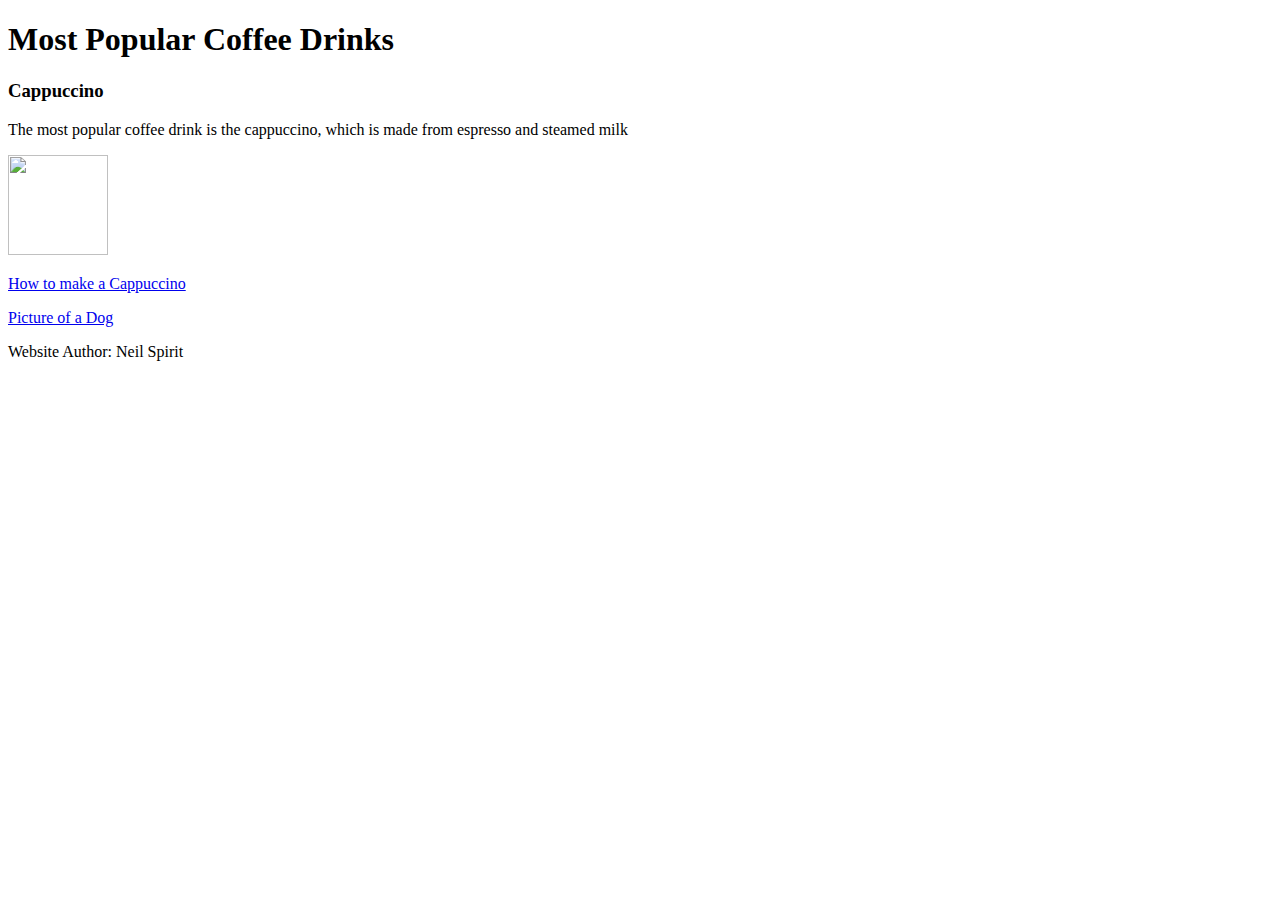
==== HTML Documents/Coffee_Website.html @ a7ac0ce2 "Add files via upload" ====
<!DOCTYPE html>
<html lang="en">

<head>
	<title>Most Popular Coffee Drinks</title>
	<meta charset="utf-8">
</head>

<body>

<header>
<h1>Most Popular Coffee Drinks</h1>
</header>

<main>
<header>
<h3>Cappuccino</h3>
</header>
<p> The most popular coffee drink is the cappuccino, which is made from espresso and steamed milk </p>
<img src ="C:\Users\neils\Desktop\HTML Documents\cup-coffee.jpg" width="100px" height="100px"/>
<p><a href="https://images.app.goo.gl/XHPbxo2ho6EaUXjv7">How to make a Cappuccino</a></p>
</main>

<a href="Dog.html">Picture of a Dog</a>

</body>


<footer>
<p> Website Author: Neil Spirit </p>
</footer>

</html>
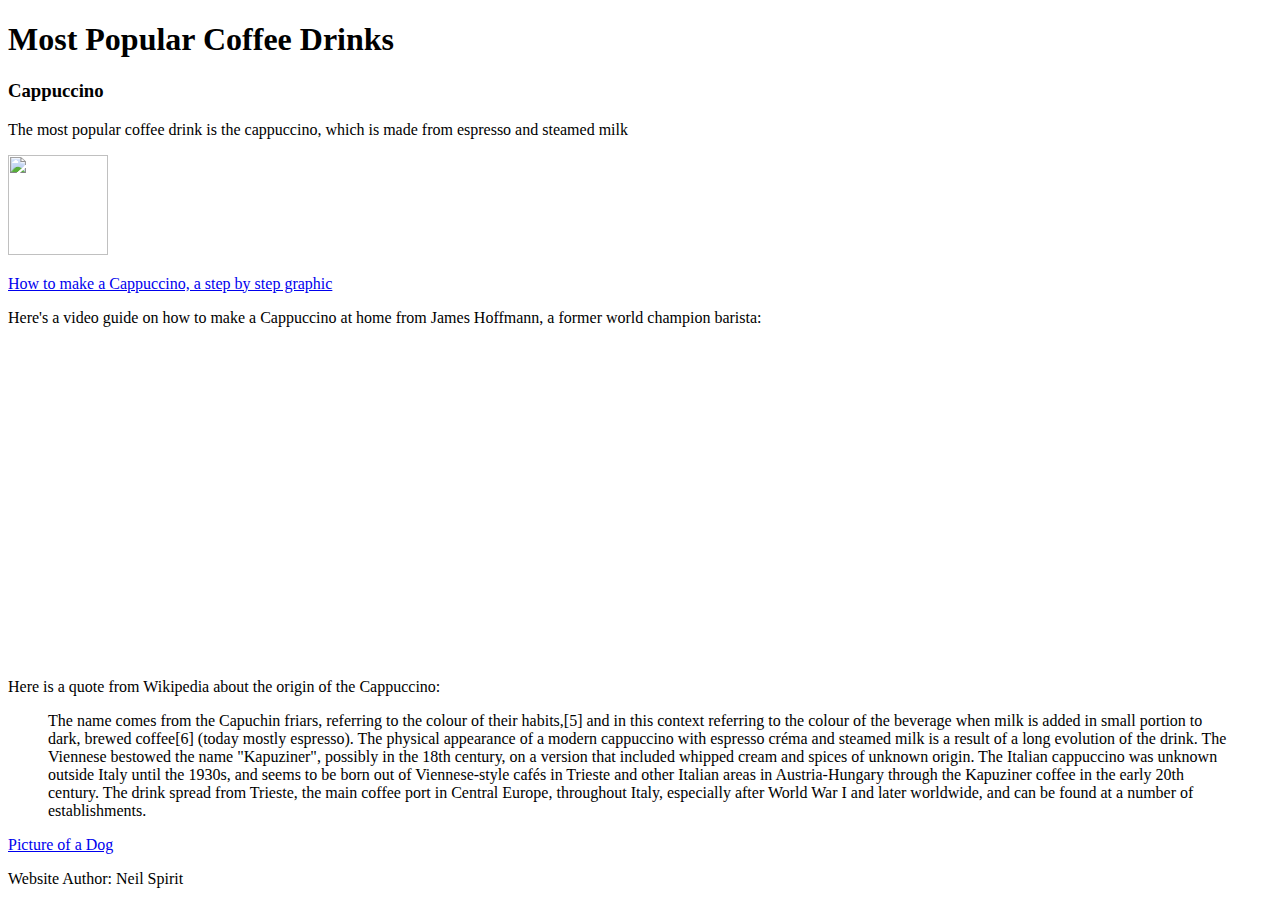
==== commit 27ebdec6: "Update Coffee_Website.html" ====
--- a/HTML Documents/Coffee_Website.html
+++ b/HTML Documents/Coffee_Website.html
@@ -18,10 +18,25 @@
 </header>
 <p> The most popular coffee drink is the cappuccino, which is made from espresso and steamed milk </p>
 <img src ="C:\Users\neils\Desktop\HTML Documents\cup-coffee.jpg" width="100px" height="100px"/>
-<p><a href="https://images.app.goo.gl/XHPbxo2ho6EaUXjv7">How to make a Cappuccino</a></p>
+<p><a href="https://images.app.goo.gl/XHPbxo2ho6EaUXjv7">How to make a Cappuccino, a step by step graphic</a></p>
+
+<p> Here's a video guide on how to make a Cappuccino at home from James Hoffmann, a former world champion barista:</p>
+
+<iframe width="560" height="315" src="https://www.youtube.com/embed/ZgIVfU0xBjA" title="YouTube video player" frameborder="0" allow="accelerometer; autoplay; clipboard-write; encrypted-media; gyroscope; picture-in-picture" allowfullscreen></iframe>
+  
 </main>
 
+<p>Here is a quote from Wikipedia about the origin of the Cappuccino:</p>
+
+<blockquote cite="https://en.wikipedia.org/wiki/Cappuccino">
+The name comes from the Capuchin friars, referring to the colour of their habits,[5] and in this context referring to the colour of the beverage when milk is added in small portion to dark, brewed coffee[6] (today mostly espresso).
+The physical appearance of a modern cappuccino with espresso créma and steamed milk is a result of a long evolution of the drink. 
+The Viennese bestowed the name "Kapuziner", possibly in the 18th century, on a version that included whipped cream and spices of unknown origin. The Italian cappuccino was unknown outside Italy until the 1930s, and seems to be born out of Viennese-style cafés in Trieste and other Italian areas in Austria-Hungary through the Kapuziner coffee in the early 20th century. 
+The drink spread from Trieste, the main coffee port in Central Europe, throughout Italy, especially after World War I and later worldwide, and can be found at a number of establishments. 
+</blockquote>
+
 <a href="Dog.html">Picture of a Dog</a>
+
 
 </body>
 
